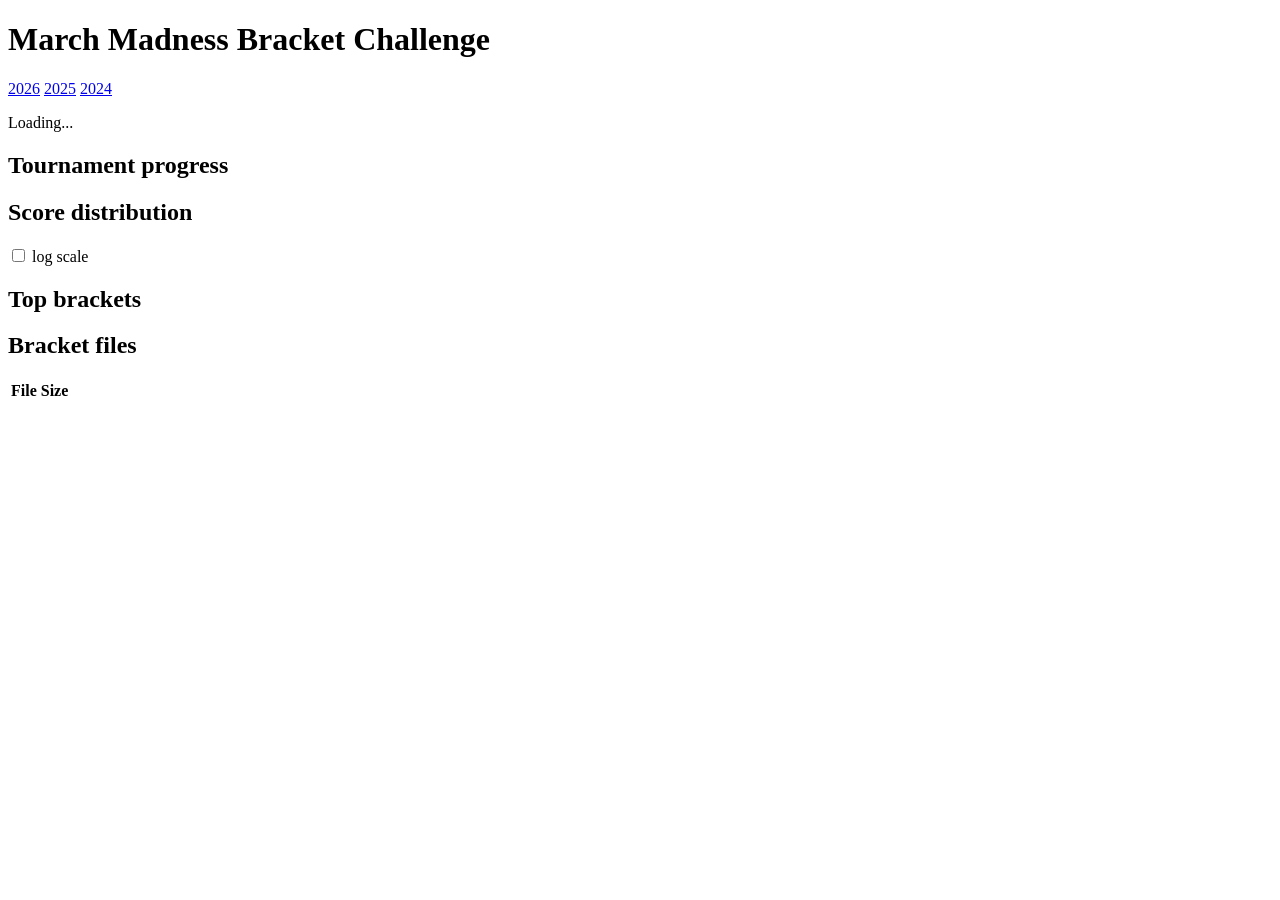
==== site/2024/index.html @ a7a0b7e0 "Add per-year bracket archive pages" ====
<!doctype html>
<html lang="en">
<head>
<meta charset="utf-8">
<meta name="viewport" content="width=device-width, initial-scale=1">
<title>March Madness Bracket Challenge</title>
<link rel="stylesheet" href="/style.css">
</head>
<body data-year="2024" data-current="false">
<header>
  <h1 id="page-title">March Madness Bracket Challenge</h1>
  <nav class="year-nav" aria-label="Tournament year">
    <a data-year-link="2026" href="/">2026</a>
    <a data-year-link="2025" href="/2025/">2025</a>
    <a data-year-link="2024" href="/2024/">2024</a>
  </nav>
  <p id="updated" class="muted">Loading...</p>
</header>

<main>
  <section id="stats" class="grid" aria-label="Summary statistics"></section>

  <section>
    <h2>Tournament progress</h2>
    <div class="progress" role="progressbar" aria-valuemin="0" aria-valuemax="63" id="progress">
      <div id="progress-bar"></div>
    </div>
    <p id="progress-text" class="muted"></p>
  </section>

  <section>
    <div class="section-head">
      <h2>Score distribution</h2>
      <label class="muted"><input type="checkbox" id="log-scale"> log scale</label>
    </div>
    <div id="histogram"></div>
  </section>

  <section>
    <h2>Top brackets</h2>
    <div id="top" class="top-list"></div>
  </section>

  <section>
    <h2>Bracket files</h2>
    <p id="verify" class="muted"></p>
    <table id="files">
      <thead><tr><th>File</th><th class="num">Size</th></tr></thead>
      <tbody></tbody>
    </table>
  </section>
</main>

<script src="/app.js"></script>
</body>
</html>
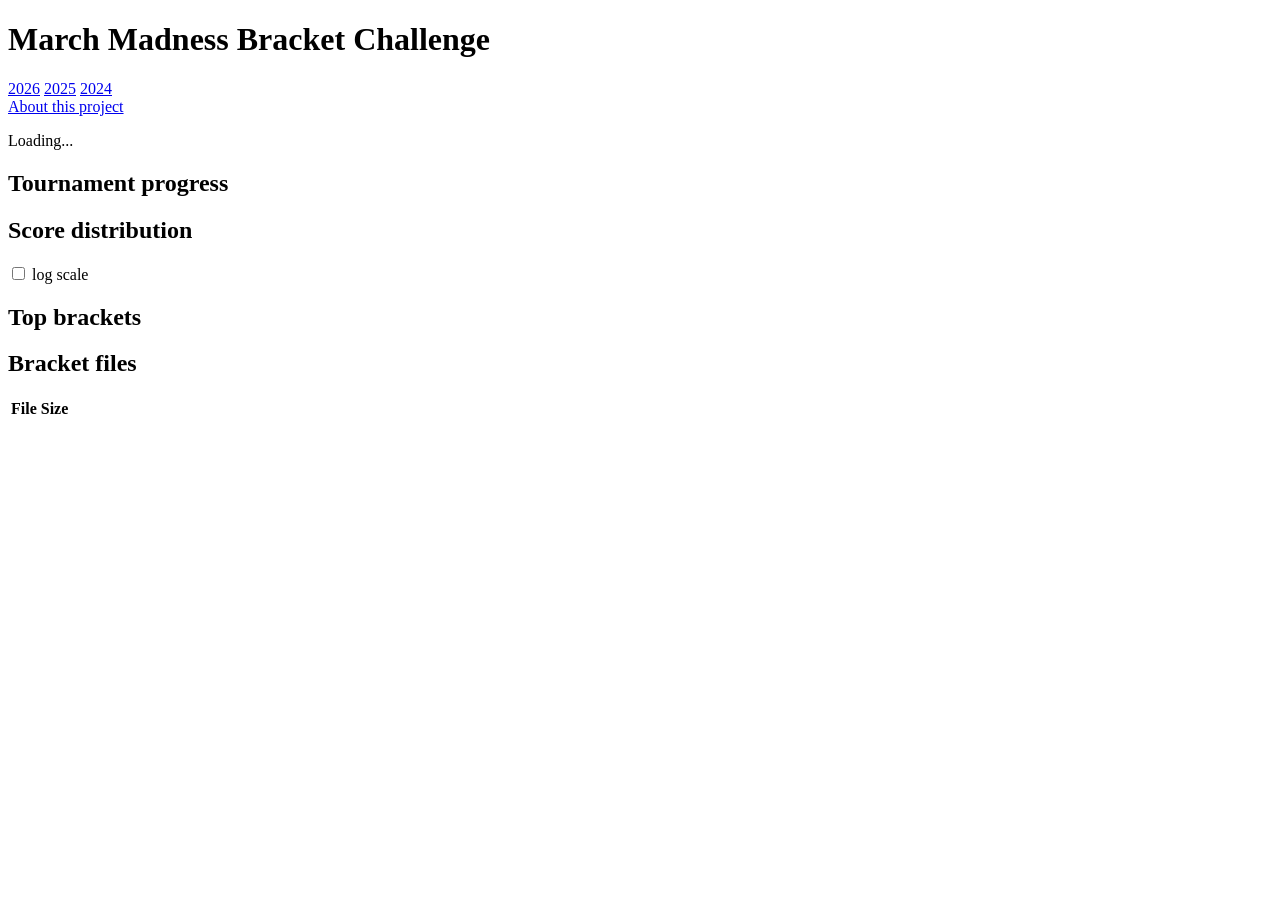
==== commit e4070468: "Add technical details to About page Co-authored-by: Copilot <223556219+Copilot@users.noreply.github." ====
--- a/site/2024/index.html
+++ b/site/2024/index.html
@@ -4,6 +4,7 @@
 <meta charset="utf-8">
 <meta name="viewport" content="width=device-width, initial-scale=1">
 <title>March Madness Bracket Challenge</title>
+<link rel="icon" type="image/svg+xml" href="/favicon.svg">
 <link rel="stylesheet" href="/style.css">
 </head>
 <body data-year="2024" data-current="false">
@@ -13,6 +14,9 @@
     <a data-year-link="2026" href="/">2026</a>
     <a data-year-link="2025" href="/2025/">2025</a>
     <a data-year-link="2024" href="/2024/">2024</a>
+  </nav>
+  <nav class="site-nav" aria-label="Site information">
+    <a href="/about.html">About this project</a>
   </nav>
   <p id="updated" class="muted">Loading...</p>
 </header>
